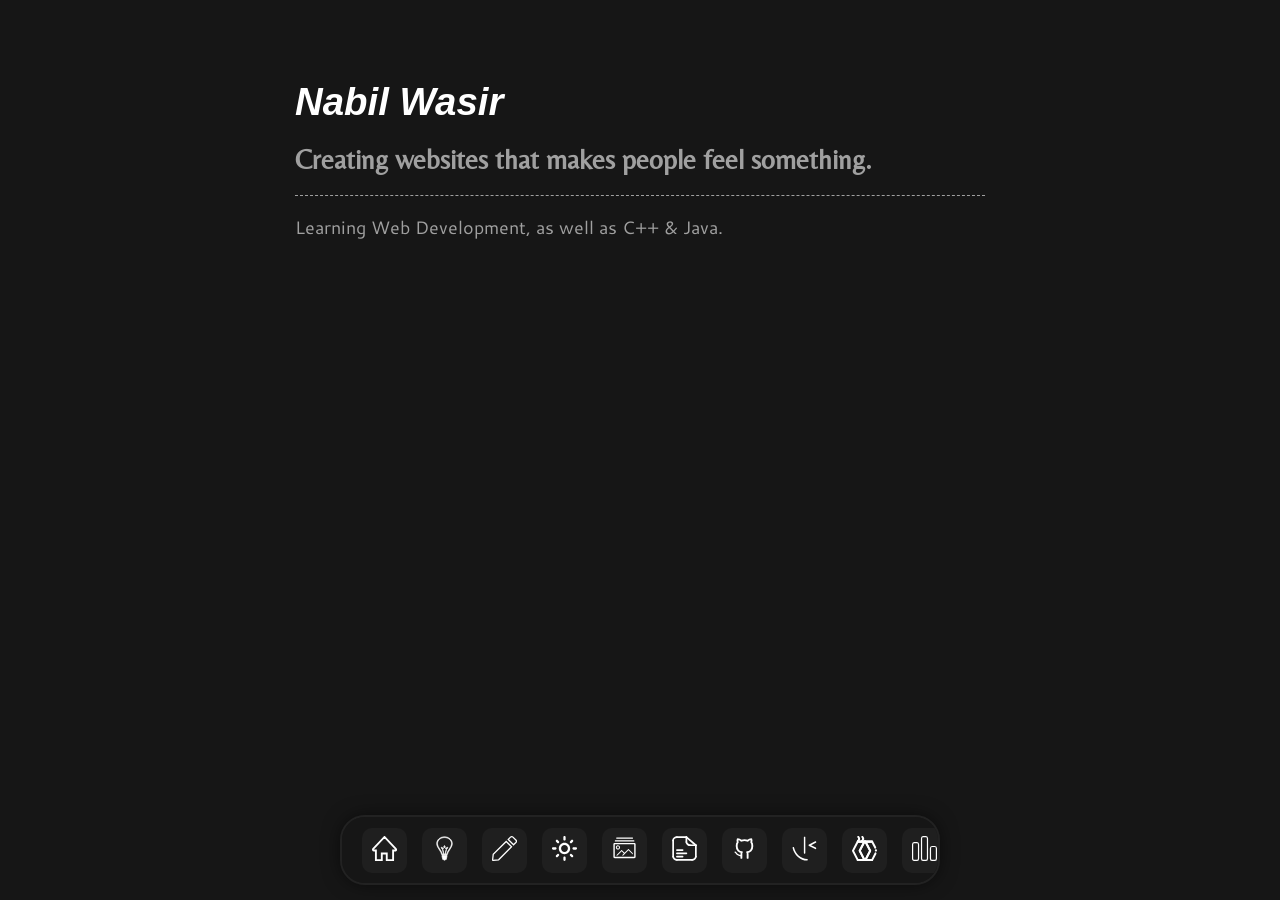
==== index.html @ d8a70b27 "Add files via upload" ====
<!doctype html>
<html lang="en">

<head>
  <meta charset="UTF-8" />
  <meta http-equiv="X-UA-Compatible" content="IE=edge" />
  <meta name="viewport" content="width=device-width, initial-scale=1.0" />
  <!-- Primary Meta Tags -->
  <title>Nabil Wasir's Portfolio</title>
  <meta name="title" content="Nabil Wasir's Portfolio" />
  <meta name="description" content="This is a portfolio of Nabil Wasir who is currently learning different programming languages." />

  <!-- Open Graph / Facebook -->
  <meta property="og:type" content="website" />
  <meta property="og:url" content="https://metatags.io/" />
  <meta property="og:title" content="Nabil Wasir's Portfolio" />
  <meta property="og:description"
    content="This is a portfolio of Nabil Wasir who is currently learning different programming languages." />
  <meta property="og:image"
    content="https://metatags.io/assets/meta-tags-16a33a6a8531e519cc0936fbba0ad904e52d35f34a46c97a2c9f6f7dd7d336f2.png" />

  <!-- Twitter -->
  <meta property="twitter:card" content="summary_large_image" />
  <meta property="twitter:url" content="https://metatags.io/" />
  <meta property="twitter:title" content="Nabil Wasir's Portfolio" />
  <meta property="twitter:description"
    content="This is a portfolio of Nabil Wasir who is currently learning different programming languages." />
  <meta property="twitter:image"
    content="https://metatags.io/assets/meta-tags-16a33a6a8531e519cc0936fbba0ad904e52d35f34a46c97a2c9f6f7dd7d336f2.png" />
  <link rel="stylesheet" href="/styles.css" />
  <link rel="stylesheet" href="Styles/homeStyle.css" />
  <link href="https://unpkg.com/aos@2.3.1/dist/aos.css" rel="stylesheet" />
  <link rel="stylesheet" href="https://cdnjs.cloudflare.com/ajax/libs/animate.css/4.1.1/animate.min.css" />
  <link rel="shortcut icon" href="/images/logo-dark.svg" type="image/x-icon" />
  <link rel="preconnect" href="https://fonts.googleapis.com" />
  <link rel="preconnect" href="https://fonts.gstatic.com" crossorigin />
  <link
    href="https://fonts.googleapis.com/css2?family=Belleza&family=Cantarell&family=Open+Sans:ital,wght@1,400;1,700&display=swap"
    rel="stylesheet" />
</head>

<body>

  <div class="home">

    <h1 class="name" data-aos="fade-down" data-aos-easing="linear" data-aos-duration="1500">
      Nabil Wasir
    </h1>


    <h2 class="about" data-aos="fade-right" data-aos-offset="300" data-aos-easing="ease-in-sine">
      Creating websites that makes people feel something.
    </h2>

    <hr class="home-line" data-aos="fade-right" data-aos-offset="300" data-aos-easing="ease-in-sine" />


    <p class="home-description" data-aos="fade-up" data-aos-duration="3000">
      Learning Web Development, as well as C++ & Java.
    </p>

  </div>



  <nav class="animate__animated animate__fadeInUp">
    <div class="icon-container">


      <div class="nav-icon icon-1">
        <a href="index.html"><img src="/images/home.svg" alt="" /></a>
      </div>


      <div class="nav-icon">
        <a href="/Pages/project.html"><img src="/images/project.svg" alt="" /></a>
      </div>


      <div class="nav-icon">
        <a href="/Pages/writing.html"><img src="/images/writings.svg" alt="" /></a>
      </div>

      <div class="nav-icon" id="mode">
        <a href="#"><img src="/images/light-mode.svg" alt="" /></a>
      </div>

      <div class="nav-icon">
        <a href="/Pages/gallery.html"><img src="/images/gallery.svg" alt="" /></a>
      </div>


      <div class="nav-icon">
        <a href="/Pages/word.html"><img src="/images/word.svg" alt="" /></a>
      </div>




      <div class="nav-icon">
        <a href="https://github.com/NabilWasir" target="_blank"><img src="/images/github.svg" alt="" /></a>
      </div>


      <div class="nav-icon">
        <a href="https://www.frontendmentor.io/profile/NabilWasir" target="_blank"><img src="images/Frontend_Mentor_Logo.svg" alt="" /></a>
      </div>


      <div class="nav-icon">
        <a href="https://judge.beecrowd.com/en/profile/1178637" target="_blank"><img src="images/beecrowd.svg" alt="" /></a>
      </div>


      <div class="nav-icon">
        <a href="https://codeforces.com/profile/Nabil_Wasir" target="_blank"><img src="images/codeforces.svg" alt="" /></a>
      </div>

      <div class="nav-icon">
        <a href="https://www.instagram.com/raisa._.rahin/" target="_blank"><img src="/images/instagram.svg" alt="" /></a>
      </div>
      <div class="nav-icon">
        <a href="https://www.facebook.com/nabilwasir/" target="_blank"><img src="/images/facebook.svg" alt="" /></a>
      </div>
      <div class="nav-icon icon-last">
        <a href="https://twitter.com/nab1l_w4sir" target="_blank"><img src="/images/twitter.svg" alt="" /></a>
      </div>
    </div>
  </nav>

  <script src="https://unpkg.com/aos@2.3.1/dist/aos.js"></script>

  <script>
    AOS.init();
  </script>

  <script>
    var mode = document.getElementById("mode");

    mode.onclick = function () {
      document.body.classList.toggle("light-theme");
    };
  </script>
</body>

</html>
---- styles.css ----
:root {
  --color-background: #161616;
  --color-primary: #1f1f1f;
  --color-secondary: #ffffff;
  --color-accent: #a0a0a0;
  --color-line: #9f9f9f;
  --color-border: #222222;
}

.light-theme {
  --color-background: #fcfcfc;
  --color-primary: #f0f0f0;
  --color-secondary: #171717;
  --color-accent: #777777;
  --color-line: #9f9f9f;
  --color-border: transparent;
}

*,
*::before,
*::after {
  margin: 0;
  padding: 0;
  box-sizing: border-box;
}

body {
  display: flex;
  justify-content: center;
  background-color: var(--color-background);
  caret-color: rgb(255, 154, 158);
  transition: background-color 0.3s ease, color 0.2s ease;
}

::selection {
  background: rgb(255, 154, 158);
  color: var(--color-secondary);
}

::-webkit-scrollbar {
  display: none;
}

nav {
  width: 243px;
  height: 65px;
  background-color: var(--color-background);
  border-radius: 25px;
  position: fixed;
  bottom: 15px;
  -webkit-box-shadow: 0px 0px 20px -3px rgba(0, 0, 0, 0.7);
  -moz-box-shadow: 0px 0px 20px -3px rgba(0, 0, 0, 0.7);
  box-shadow: 0px 0px 20px -3px rgba(0, 0, 0, 0.7);
  overflow-x: auto;
  overflow-y: hidden;
  transition: background-color 0.3s ease, box-shadow 0.3s ease;
  border: 2px solid var(--color-border);
}

.icon-container {
  display: inline-flex;
  align-items: center;
  height: 100%;
}

.nav-icon {
  display: flex;
  justify-content: center;
  align-items: center;
  width: 40px;
  height: 40px;
  margin: 0 0 0 10px;
  border-radius: 10px;
  background-color: var(--color-primary);
  transition: background-color 0.3s ease, transform 0.2s ease;
  cursor: pointer;
}

.nav-icon:hover {
  background-color: var(--color-secondary);
  opacity: 0.9;
  transition: 0.3s;
  transform: translateY(-2px);
}

.nav-icon img {
  width: 20px;
  height: 20px;
  filter: brightness(0) invert(1);
  transition: filter 0.2s ease;
}

.light-theme .nav-icon img {
  filter: brightness(0) invert(0);
}

.nav-icon:hover img {
  filter: brightness(0) invert(0);
}

.light-theme .nav-icon:hover img {
  filter: brightness(0) invert(1);
}

.icon-1 {
  margin: 0 0 0 15px;
}

.icon-last {
  margin-right: 15px;
}

@media screen and (min-width: 1024px) {
  nav {
    width: 600px;
    height: 70px;
  }

  .nav-icon {
    margin: 0 0 0 15px;
    width: 45px;
    height: 45px;
  }

  .nav-icon img {
    width: 25px;
    height: 25px;
  }

  .icon-1 {
    margin: 0 0 0 20px;
  }

  .icon-last {
    margin-right: 20px;
  }
}

h1,
h2,
h3,
h4,
p {
  color: var(--color-secondary);
  transition: color 0.2s ease;
}

h1 {
  font-size: 2rem;
  font-family: "Poppins", sans-serif;
}

h2 {
  font-size: 1.3rem;
  font-family: "Belleza", sans-serif;
}

h3 {
  font-size: 1.2rem;
  font-family: "Belleza", sans-serif;
}

p {
  color: var(--color-accent);
  font-family: "Cantarell", sans-serif;
}

@media screen and (min-width: 1024px) {
  h1 {
    font-size: 2.4rem;
  }

  h2 {
    font-size: 1.7rem;
  }

  h3 {
    font-size: 1.4rem;
  }

  p {
    font-size: 1.1rem;
  }
}

.home-line {
  transition: background-color 0.2s ease;
}
---- Styles/homeStyle.css ----
/*home*/

.name {
  font-style: italic;
  padding: 80px 0 0 60px;
}

.about {
  padding: 20px 60px 0 60px;
  color: var(--color-accent);
}

.home-line {
  width: 150px;
  color: var(--color-line);
  margin: 20px 0 0 60px;
  border-bottom: 0;
  border-style: dashed;
}

.home-description {
  margin: 20px 60px 0 60px;
  line-height: 24px;
}

hr {
  color: var(--color-line);
  border-bottom: 0;
}

@media screen and (min-width: 1024px) {
  .name {
    padding: 80px 150px 0 150px;
  }

  .about {
    padding: 20px 150px 0 150px;
  }

  .home-description {
    margin: 20px 150px 0 150px;
  }

  .home-line {
    width: 690px;
    margin: 20px 150px 0 150px;
  }
}
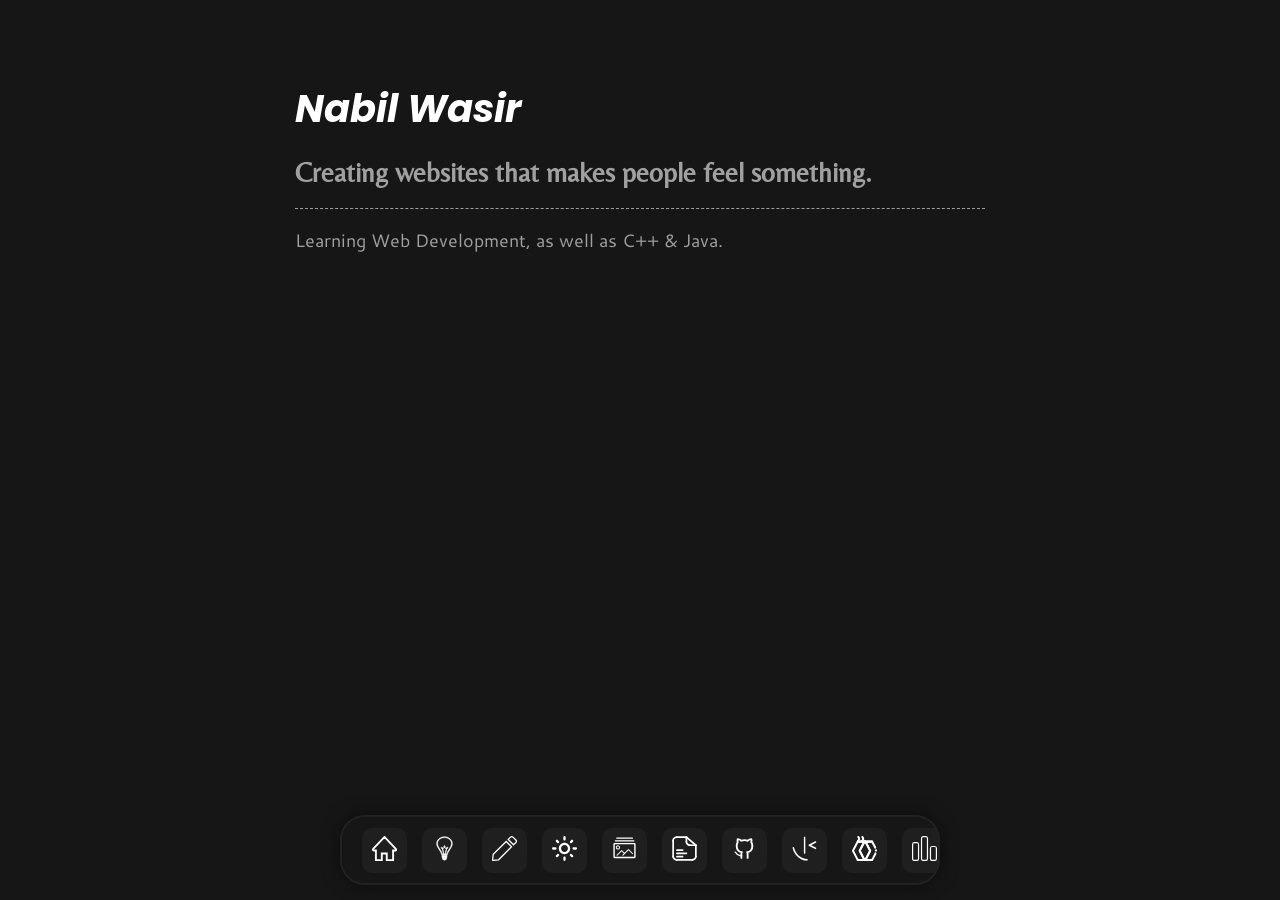
==== commit ba4e3fe0: "Revise index.html for improved SEO and structure Updated meta tags and content for better SEO and cl" ====
--- a/index.html
+++ b/index.html
@@ -6,36 +6,33 @@
   <meta http-equiv="X-UA-Compatible" content="IE=edge" />
   <meta name="viewport" content="width=device-width, initial-scale=1.0" />
   <!-- Primary Meta Tags -->
-  <title>Nabil Wasir's Portfolio</title>
-  <meta name="title" content="Nabil Wasir's Portfolio" />
-  <meta name="description" content="This is a portfolio of Nabil Wasir who is currently learning different programming languages." />
+  <title>Nabil Wasir | Web Developer Portfolio</title>
+  <meta name="title" content="Nabil Wasir | Web Developer Portfolio" />
+  <meta name="description" content="Portfolio of Nabil Wasir, a web developer learning HTML, CSS, JavaScript, C++ and Java. Explore projects, writings, and more." />
+  <link rel="canonical" href="https://nabilwasir.netlify.app/index.html" />
 
   <!-- Open Graph / Facebook -->
   <meta property="og:type" content="website" />
-  <meta property="og:url" content="https://metatags.io/" />
-  <meta property="og:title" content="Nabil Wasir's Portfolio" />
-  <meta property="og:description"
-    content="This is a portfolio of Nabil Wasir who is currently learning different programming languages." />
-  <meta property="og:image"
-    content="https://metatags.io/assets/meta-tags-16a33a6a8531e519cc0936fbba0ad904e52d35f34a46c97a2c9f6f7dd7d336f2.png" />
+  <meta property="og:url" content="https://nabilwasir.netlify.app/index.html" />
+  <meta property="og:title" content="Nabil Wasir | Web Developer Portfolio" />
+  <meta property="og:description" content="Portfolio of Nabil Wasir, a web developer learning HTML, CSS, JavaScript, C++ and Java. Explore projects, writings, and more." />
+  <meta property="og:image" content="https://metatags.io/assets/meta-tags-16a33a6a8531e519cc0936fbba0ad904e52d35f34a46c97a2c9f6f7dd7d336f2.png" />
 
   <!-- Twitter -->
   <meta property="twitter:card" content="summary_large_image" />
-  <meta property="twitter:url" content="https://metatags.io/" />
-  <meta property="twitter:title" content="Nabil Wasir's Portfolio" />
-  <meta property="twitter:description"
-    content="This is a portfolio of Nabil Wasir who is currently learning different programming languages." />
-  <meta property="twitter:image"
-    content="https://metatags.io/assets/meta-tags-16a33a6a8531e519cc0936fbba0ad904e52d35f34a46c97a2c9f6f7dd7d336f2.png" />
+  <meta property="twitter:url" content="https://nabilwasir.netlify.app/index.html" />
+  <meta property="twitter:title" content="Nabil Wasir | Web Developer Portfolio" />
+  <meta property="twitter:description" content="Portfolio of Nabil Wasir, a web developer learning HTML, CSS, JavaScript, C++ and Java. Explore projects, writings, and more." />
+  <meta property="twitter:image" content="https://metatags.io/assets/meta-tags-16a33a6a8531e519cc0936fbba0ad904e52d35f34a46c97a2c9f6f7dd7d336f2.png" />
   <link rel="stylesheet" href="/styles.css" />
   <link rel="stylesheet" href="Styles/homeStyle.css" />
   <link href="https://unpkg.com/aos@2.3.1/dist/aos.css" rel="stylesheet" />
   <link rel="stylesheet" href="https://cdnjs.cloudflare.com/ajax/libs/animate.css/4.1.1/animate.min.css" />
-  <link rel="shortcut icon" href="/images/logo-dark.svg" type="image/x-icon" />
+  <link rel="icon" href="/images/logo-dark.svg" type="image/svg+xml" />
   <link rel="preconnect" href="https://fonts.googleapis.com" />
   <link rel="preconnect" href="https://fonts.gstatic.com" crossorigin />
   <link
-    href="https://fonts.googleapis.com/css2?family=Belleza&family=Cantarell&family=Open+Sans:ital,wght@1,400;1,700&display=swap"
+    href="https://fonts.googleapis.com/css2?family=Belleza&family=Cantarell&family=Open+Sans:ital,wght@1,400;1,700&family=Poppins:ital,wght@1,400&display=swap"
     rel="stylesheet" />
 </head>
 
@@ -47,13 +44,11 @@
       Nabil Wasir
     </h1>
 
-
     <h2 class="about" data-aos="fade-right" data-aos-offset="300" data-aos-easing="ease-in-sine">
       Creating websites that makes people feel something.
     </h2>
 
     <hr class="home-line" data-aos="fade-right" data-aos-offset="300" data-aos-easing="ease-in-sine" />
-
 
     <p class="home-description" data-aos="fade-up" data-aos-duration="3000">
       Learning Web Development, as well as C++ & Java.
@@ -61,86 +56,71 @@
 
   </div>
 
-
-
-  <nav class="animate__animated animate__fadeInUp">
+  <nav class="animate__animated animate__fadeInUp" aria-label="Main navigation">
     <div class="icon-container">
 
-
       <div class="nav-icon icon-1">
-        <a href="index.html"><img src="/images/home.svg" alt="" /></a>
+        <a href="index.html"><img src="/images/home.svg" alt="Home" /></a>
       </div>
 
+      <div class="nav-icon">
+        <a href="/Pages/project.html"><img src="/images/project.svg" alt="Projects" /></a>
+      </div>
 
       <div class="nav-icon">
-        <a href="/Pages/project.html"><img src="/images/project.svg" alt="" /></a>
-      </div>
-
-
-      <div class="nav-icon">
-        <a href="/Pages/writing.html"><img src="/images/writings.svg" alt="" /></a>
+        <a href="/Pages/writing.html"><img src="/images/writings.svg" alt="Writings" /></a>
       </div>
 
       <div class="nav-icon" id="mode">
-        <a href="#"><img src="/images/light-mode.svg" alt="" /></a>
+        <a href="#"><img src="/images/light-mode.svg" alt="Toggle light/dark mode" /></a>
       </div>
 
       <div class="nav-icon">
-        <a href="/Pages/gallery.html"><img src="/images/gallery.svg" alt="" /></a>
-      </div>
-
-
-      <div class="nav-icon">
-        <a href="/Pages/word.html"><img src="/images/word.svg" alt="" /></a>
-      </div>
-
-
-
-
-      <div class="nav-icon">
-        <a href="https://github.com/NabilWasir" target="_blank"><img src="/images/github.svg" alt="" /></a>
-      </div>
-
-
-      <div class="nav-icon">
-        <a href="https://www.frontendmentor.io/profile/NabilWasir" target="_blank"><img src="images/Frontend_Mentor_Logo.svg" alt="" /></a>
-      </div>
-
-
-      <div class="nav-icon">
-        <a href="https://judge.beecrowd.com/en/profile/1178637" target="_blank"><img src="images/beecrowd.svg" alt="" /></a>
-      </div>
-
-
-      <div class="nav-icon">
-        <a href="https://codeforces.com/profile/Nabil_Wasir" target="_blank"><img src="images/codeforces.svg" alt="" /></a>
+        <a href="/Pages/gallery.html"><img src="/images/gallery.svg" alt="Gallery" /></a>
       </div>
 
       <div class="nav-icon">
-        <a href="https://www.instagram.com/raisa._.rahin/" target="_blank"><img src="/images/instagram.svg" alt="" /></a>
+        <a href="/Pages/word.html"><img src="/images/word.svg" alt="Words" /></a>
+      </div>
+
+      <div class="nav-icon">
+        <a href="https://github.com/NabilWasir" target="_blank" rel="noopener noreferrer"><img src="/images/github.svg" alt="Nabil Wasir on GitHub" /></a>
+      </div>
+
+      <div class="nav-icon">
+        <a href="https://www.frontendmentor.io/profile/NabilWasir" target="_blank" rel="noopener noreferrer"><img src="images/Frontend_Mentor_Logo.svg" alt="Nabil Wasir on Frontend Mentor" /></a>
+      </div>
+
+      <div class="nav-icon">
+        <a href="https://judge.beecrowd.com/en/profile/1178637" target="_blank" rel="noopener noreferrer"><img src="images/beecrowd.svg" alt="Nabil Wasir on Beecrowd" /></a>
+      </div>
+
+      <div class="nav-icon">
+        <a href="https://codeforces.com/profile/Nabil_Wasir" target="_blank" rel="noopener noreferrer"><img src="images/codeforces.svg" alt="Nabil Wasir on Codeforces" /></a>
+      </div>
+
+      <div class="nav-icon">
+        <a href="https://www.instagram.com/raisa._.rahin/" target="_blank" rel="noopener noreferrer"><img src="/images/instagram.svg" alt="Nabil Wasir on Instagram" /></a>
       </div>
       <div class="nav-icon">
-        <a href="https://www.facebook.com/nabilwasir/" target="_blank"><img src="/images/facebook.svg" alt="" /></a>
+        <a href="https://www.facebook.com/nabilwasir/" target="_blank" rel="noopener noreferrer"><img src="/images/facebook.svg" alt="Nabil Wasir on Facebook" /></a>
       </div>
       <div class="nav-icon icon-last">
-        <a href="https://twitter.com/nab1l_w4sir" target="_blank"><img src="/images/twitter.svg" alt="" /></a>
+        <a href="https://twitter.com/nab1l_w4sir" target="_blank" rel="noopener noreferrer"><img src="/images/twitter.svg" alt="Nabil Wasir on Twitter" /></a>
       </div>
     </div>
   </nav>
 
   <script src="https://unpkg.com/aos@2.3.1/dist/aos.js"></script>
-
   <script>
     AOS.init();
   </script>
-
   <script>
     var mode = document.getElementById("mode");
-
     mode.onclick = function () {
       document.body.classList.toggle("light-theme");
     };
   </script>
 </body>
 
-</html>+</html>
